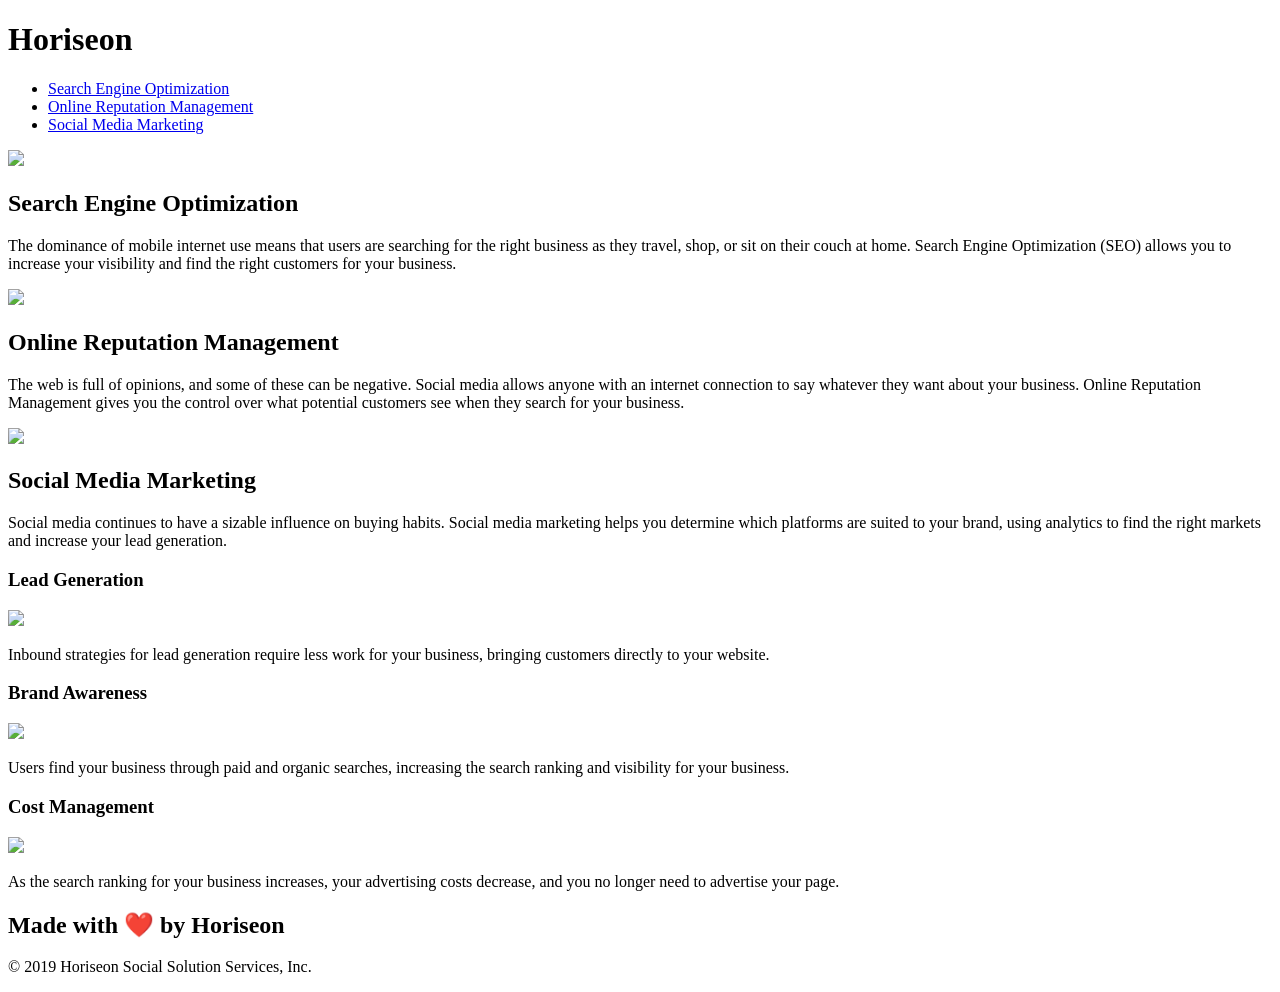
==== index.html @ e19745d3 "moving html and css files" ====
<!DOCTYPE html>
<html lang="en-us">

<head>
    <meta charset="UTF-8" />
    <link rel="stylesheet" href="C:\Users\punkr\OneDrive\Desktop\SearchEngineDev\urban-octo-telegram-main\style.css">
    <title>website</title>
</head>

<body>
    <div class="header">
        <h1>Hori<span class="seo">seo</span>n</h1>
        <div>
            <ul>
                <li>
                    <a href="#search-engine-optimization">Search Engine Optimization</a>
                </li>
                <li>
                    <a href="#online-reputation-management">Online Reputation Management</a>
                </li>
                <li>
                    <a href="#social-media-marketing">Social Media Marketing</a>
                </li>
            </ul>
        </div>
    </div>
    <div class="hero"></div>
    <div class="content">
        <div  id="search-engine-optimization" class="search-engine-optimization">
            <img src="C:\Users\punkr\OneDrive\Desktop\SearchEngineDev\urban-octo-telegram-main\Develop\assets\images\search-engine-optimization.jpg" class="float-left" />
            <h2>Search Engine Optimization</h2>
            <p>
                The dominance of mobile internet use means that users are searching for the right business as they travel, shop, or sit on their couch at home. Search Engine Optimization (SEO) allows you to increase your visibility and find the right customers for your business.
            </p>
        </div>
        <div id="online-reputation-management" class="online-reputation-management">
            <img src="C:\Users\punkr\OneDrive\Desktop\SearchEngineDev\urban-octo-telegram-main\Develop\assets\images\online-reputation-management.jpg" class="float-right" />
            <h2>Online Reputation Management</h2>
            <p>
                The web is full of opinions, and some of these can be negative. Social media allows anyone with an internet connection to say whatever they want about your business. Online Reputation Management gives you the control over what potential customers see when they search for your business.
            </p>
        </div>
        <div id="social-media-marketing" class="social-media-marketing">
            <img src="C:\Users\punkr\OneDrive\Desktop\SearchEngineDev\urban-octo-telegram-main\Develop\assets\images\social-media-marketing.jpg" class="float-left" />
            <h2>Social Media Marketing</h2>
            <p>
                Social media continues to have a sizable influence on buying habits. Social media marketing helps you determine which platforms are suited to your brand, using analytics to find the right markets and increase your lead generation.
            </p>
        </div>
    </div>
    <div class="benefits">
        <div class="benefit-lead">
            <h3>Lead Generation</h3>
            <img src="C:\Users\punkr\OneDrive\Desktop\SearchEngineDev\urban-octo-telegram-main\Develop\assets\images\lead-generation.png" />
            <p>
                Inbound strategies for lead generation require less work for your business, bringing customers directly to your website.
            </p>
        </div>
        <div class="benefit-brand">
            <h3>Brand Awareness</h3>
            <img src="C:\Users\punkr\OneDrive\Desktop\SearchEngineDev\urban-octo-telegram-main\Develop\assets\images\brand-awareness.png" />
            <p>
                Users find your business through paid and organic searches, increasing the search ranking and visibility for your business.
            </p>
        </div>
        <div class="benefit-cost">
            <h3>Cost Management</h3>
            <img src="C:\Users\punkr\OneDrive\Desktop\SearchEngineDev\urban-octo-telegram-main\Develop\assets\images\cost-management.png"></img>
            <p>
                As the search ranking for your business increases, your advertising costs decrease, and you no longer need to advertise your page.
            </p>
        </div>
    </div>
    <div class="footer">
        <h2>Made with ❤️️ by Horiseon</h2>
        <p>
            &copy; 2019 Horiseon Social Solution Services, Inc.
        </p>
    </div>
</body>

</html>
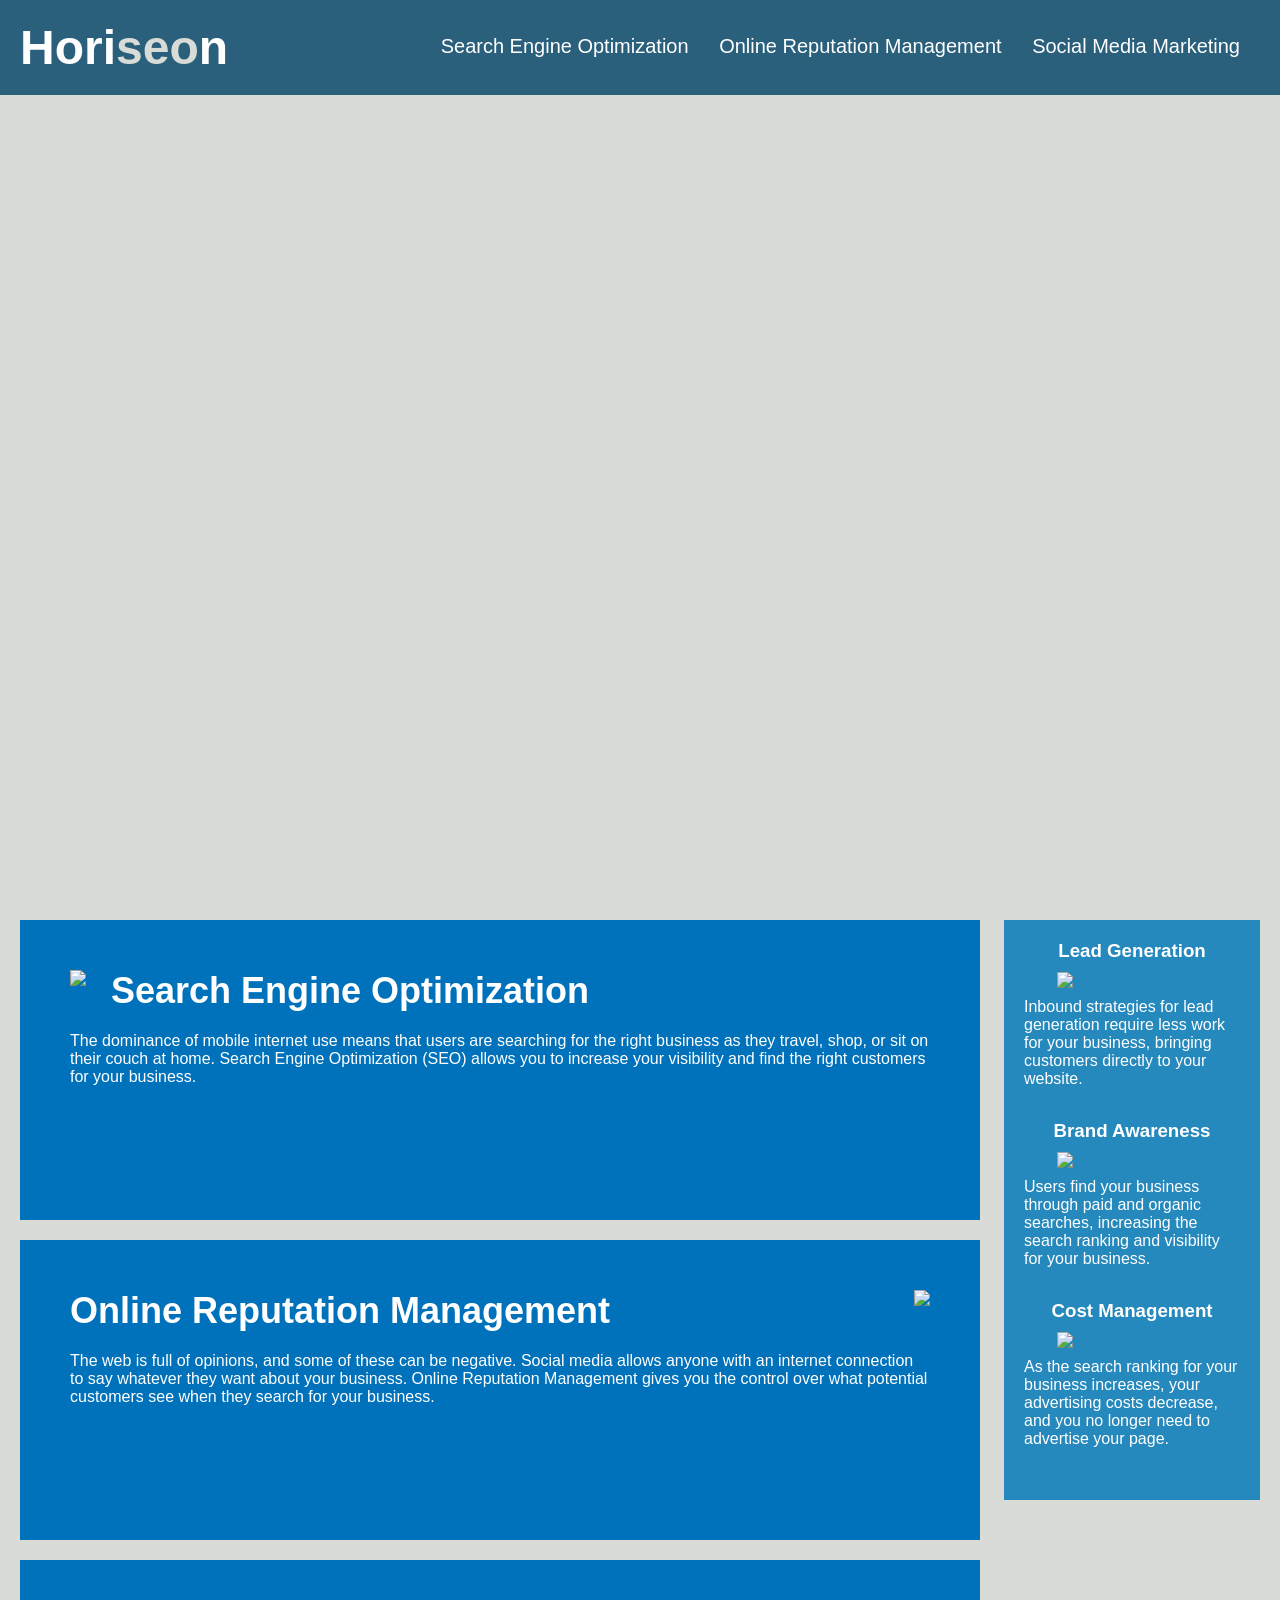
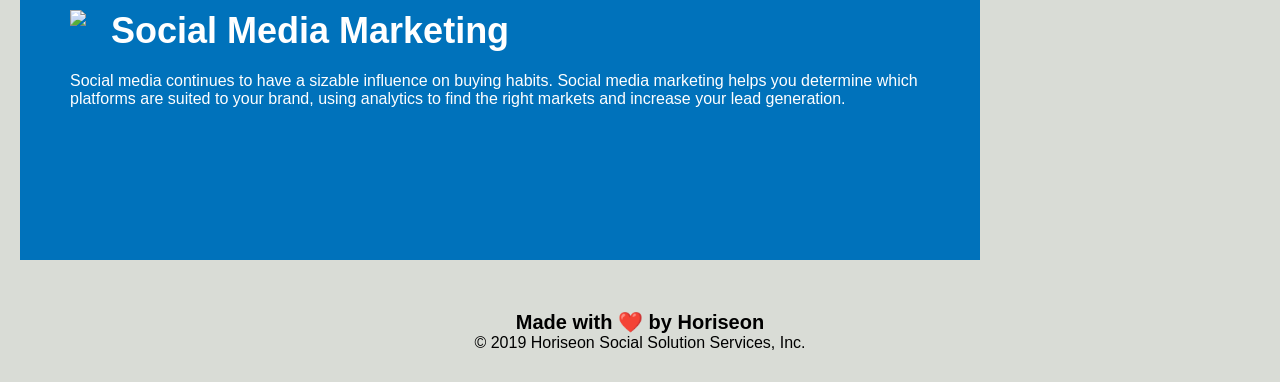
==== commit 6ace729a: "more moves" ====
--- a/index.html
+++ b/index.html
@@ -3,7 +3,7 @@
 
 <head>
     <meta charset="UTF-8" />
-    <link rel="stylesheet" href="C:\Users\punkr\OneDrive\Desktop\SearchEngineDev\urban-octo-telegram-main\style.css">
+    <link rel="stylesheet" href="style.css">
     <title>website</title>
 </head>
 
--- a/style.css
+++ b/style.css
@@ -0,0 +1,144 @@
+* {
+    box-sizing: border-box;
+    padding: 0;
+    margin: 0;
+}
+
+body {
+    background-color: #d9dcd6;
+}
+
+.header {
+    padding: 20px;
+    font-family: 'Trebuchet MS', 'Lucida Sans Unicode', 'Lucida Grande', 'Lucida Sans', Arial, sans-serif;
+    background-color: #2a607c;
+    color: #ffffff;
+}
+
+.header h1 {
+    display: inline-block;
+    font-size: 48px;
+}
+
+.header h1 .seo {
+    color: #d9dcd6;
+}
+
+.header div {
+    padding-top: 15px;
+    margin-right: 20px;
+    float: right;
+    font-family: 'Gill Sans', 'Gill Sans MT', Calibri, 'Trebuchet MS', sans-serif;
+    font-size: 20px;
+}
+
+.header div ul {
+    list-style-type: none;
+}
+
+.header div ul li {
+    display: inline-block;
+    margin-left: 25px;
+}
+
+a {
+    color: #ffffff;
+    text-decoration: none;
+}
+
+p {
+    font-size: 16px;
+}
+
+.hero {
+    height: 800px;
+    width: 100%;
+    margin-bottom: 25px;
+    background-image: url("C:/Users/punkr/OneDrive/Desktop/SearchEngineDev/urban-octo-telegram-main/Develop/assets/images/digital-marketing-meeting.jpg");
+    background-size: cover;
+    background-position: center;
+}
+
+.float-left {
+    float: left;
+    margin-right: 25px;
+}
+
+.float-right {
+    float: right;
+    margin-left: 25px;
+}
+
+.content {
+    width: 75%;
+    display: inline-block;
+    margin-left: 20px;
+}
+
+.benefits {
+    margin-right: 20px;
+    padding: 20px;
+    clear: both;
+    float: right;
+    width: 20%;
+    height: 100%;
+    font-family: 'Gill Sans', 'Gill Sans MT', Calibri, 'Trebuchet MS', sans-serif;
+    background-color: #2589bd;
+}
+/* chained together classes with the same style code all styles will stay the same */
+.benefit-lead,
+.benefit-brand,
+.benefit-cost {
+    margin-bottom: 32px;
+    color: #ffffff;
+}
+
+.benefit-lead h3,
+.benefit-brand h3,
+.benefit-cost h3{
+    margin-bottom: 10px;
+    text-align: center;
+}
+
+.benefit-lead img,
+.benefit-brand img,
+.benefit-cost img{
+    display: block;
+    margin: 10px auto;
+    max-width: 150px;
+}
+
+.search-engine-optimization,
+.online-reputation-management,
+.social-media-marketing {
+    margin-bottom: 20px;
+    padding: 50px;
+    height: 300px;
+    font-family: 'Gill Sans', 'Gill Sans MT', Calibri, 'Trebuchet MS', sans-serif;
+    background-color: #0072bb;
+    color: #ffffff;
+}
+/* All imagiages where scaled to the same px count chained them together */
+.search-engine-optimization img,
+.online-reputation-management img,
+.social-media-marketing img{
+    max-height: 200px;
+}
+/* All the headers could be chained together */
+.search-engine-optimization h2,
+.online-reputation-management h2,
+.social-media-marketing h2{
+    margin-bottom: 20px;
+    font-size: 36px;
+}
+
+.footer {
+    padding: 30px;
+    clear: both;
+    font-family: 'Trebuchet MS', 'Lucida Sans Unicode', 'Lucida Grande', 'Lucida Sans', Arial, sans-serif;
+    text-align: center;
+}
+
+.footer h2 {
+    font-size: 20px;
+}
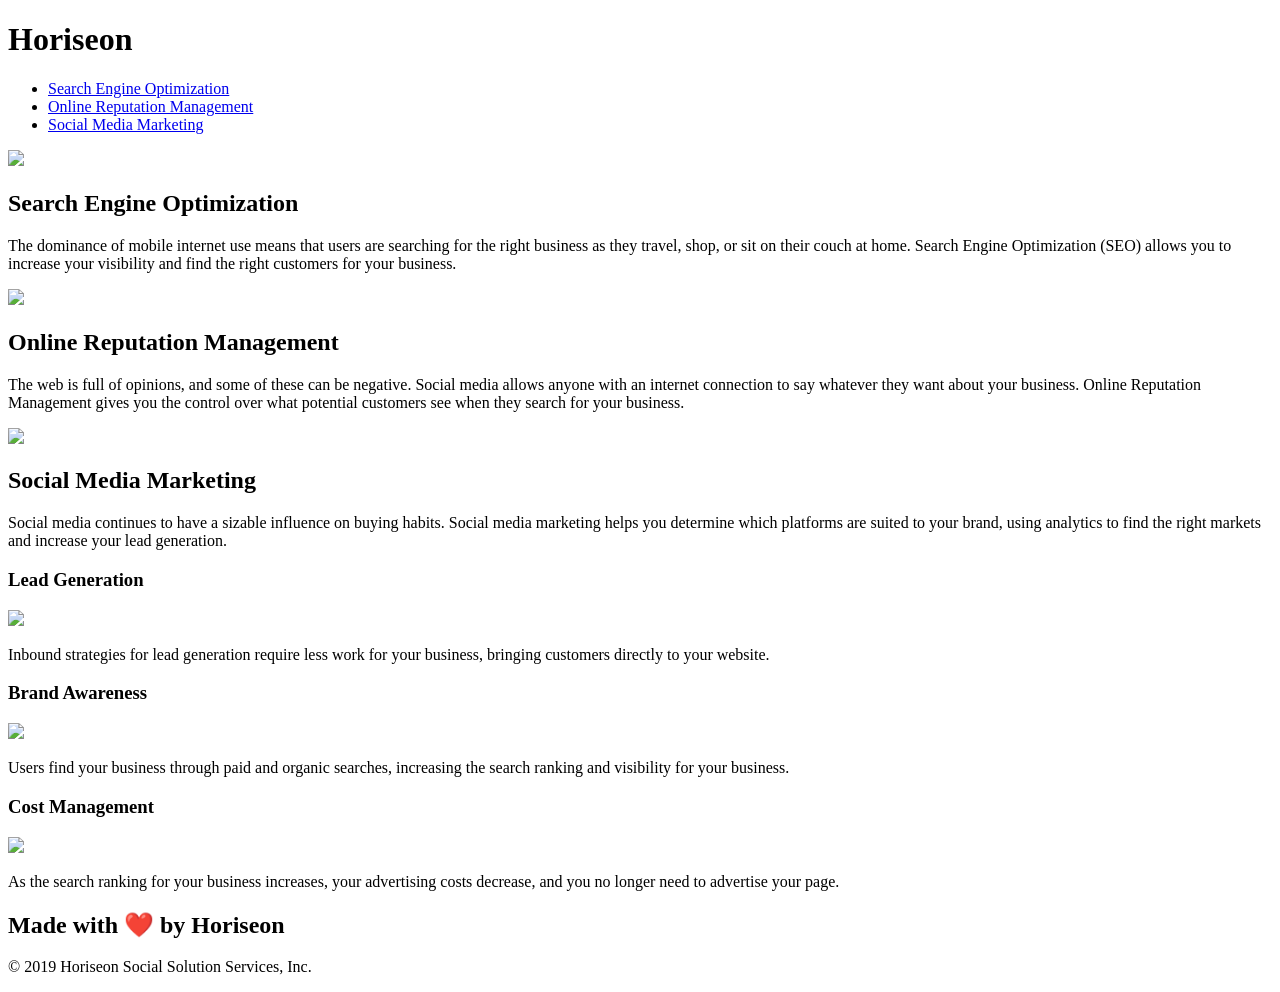
==== commit 65659e40: "file moves" ====
--- a/index.html
+++ b/index.html
@@ -3,7 +3,7 @@
 
 <head>
     <meta charset="UTF-8" />
-    <link rel="stylesheet" href="style.css">
+    <link rel="stylesheet" href="C:\Users\punkr\OneDrive\Desktop\SearchEngineDev\urban-octo-telegram-main\Develop\assets\css\style.css">
     <title>website</title>
 </head>
 
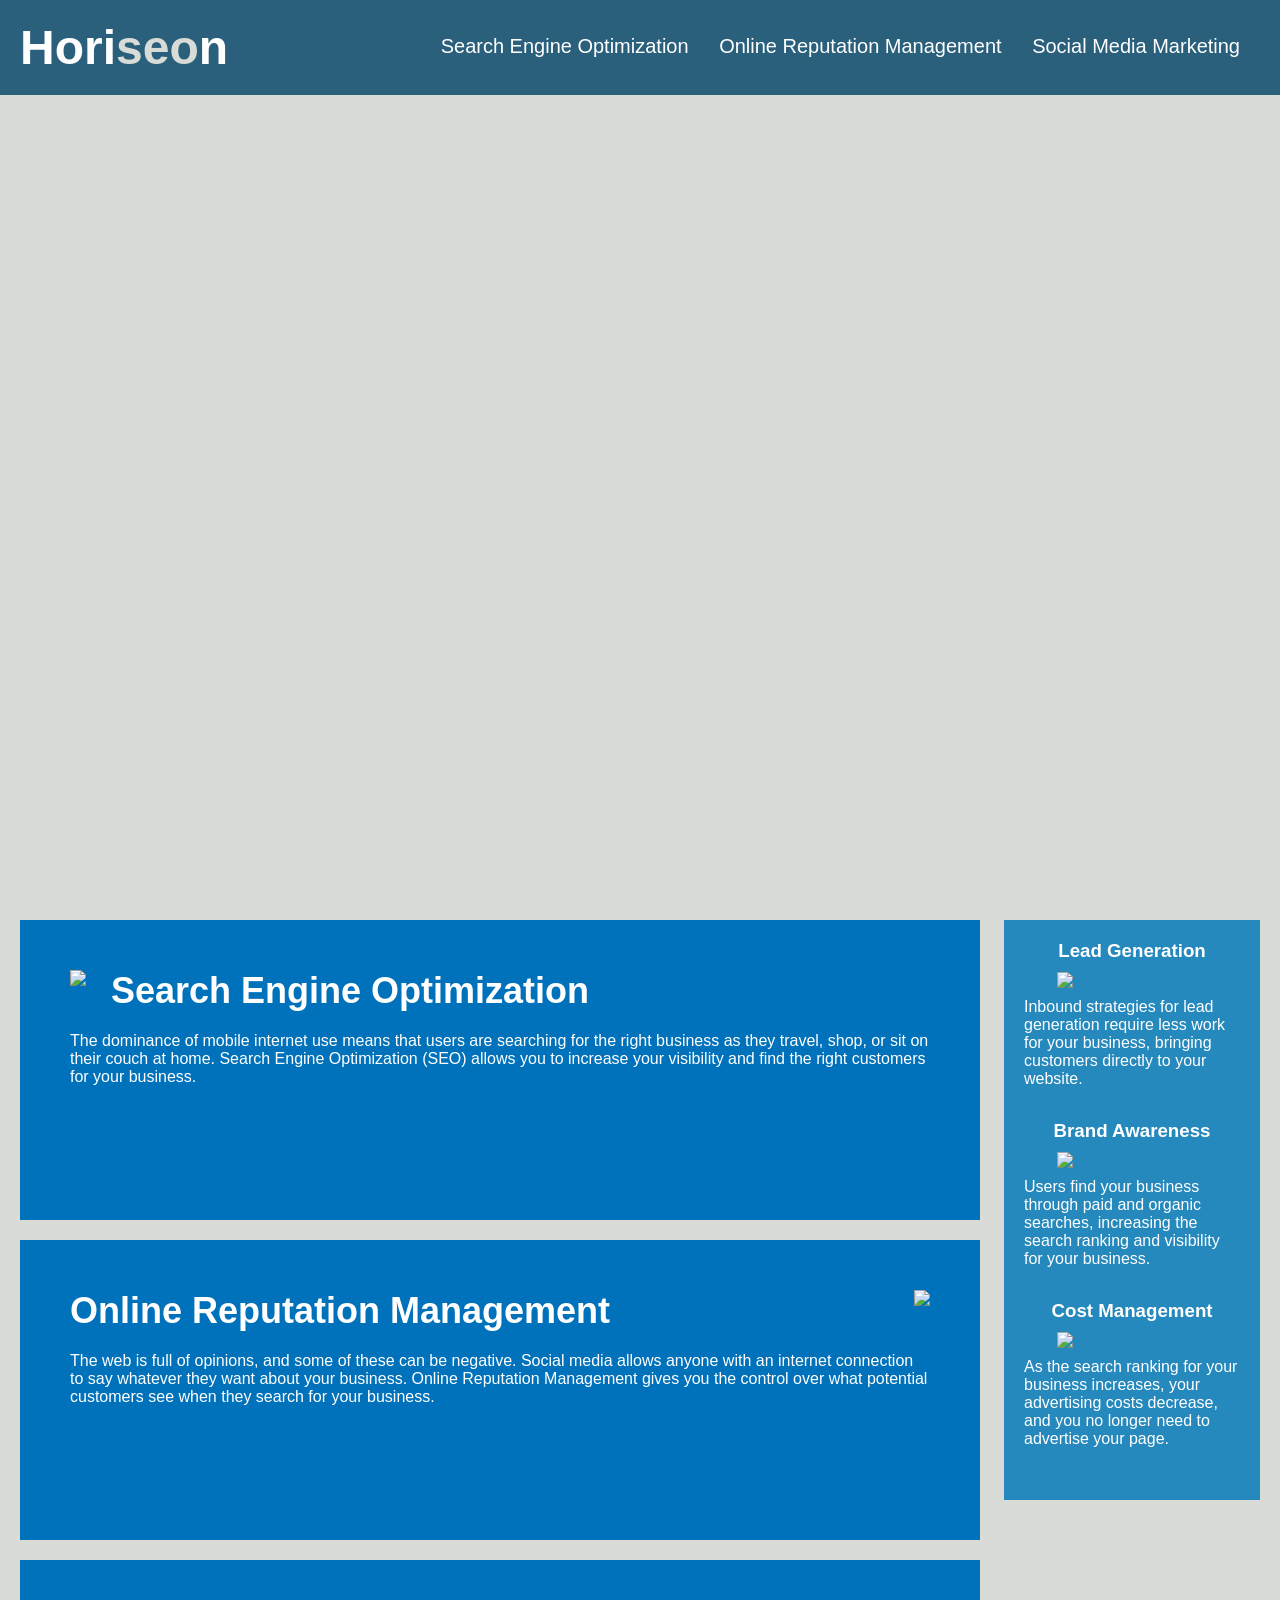
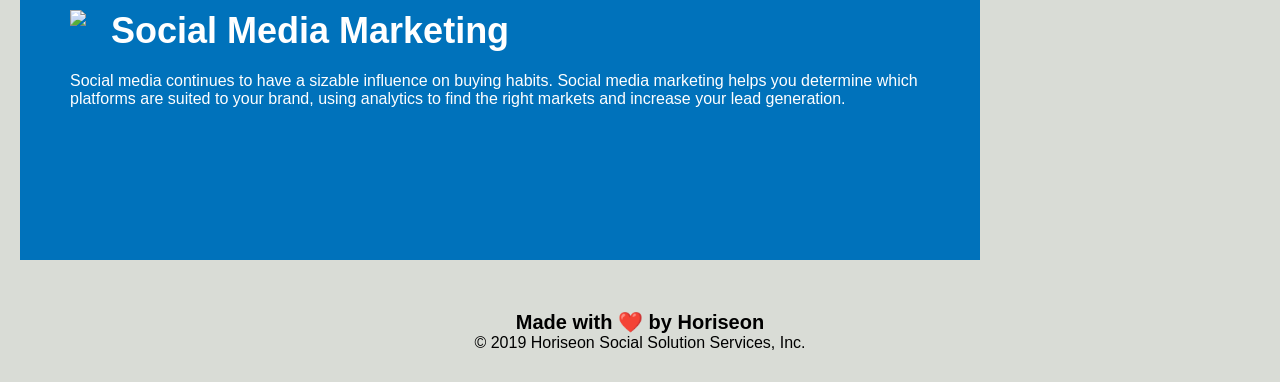
==== commit 6dcf6a37: "re do on file path" ====
--- a/index.html
+++ b/index.html
@@ -3,7 +3,7 @@
 
 <head>
     <meta charset="UTF-8" />
-    <link rel="stylesheet" href="C:\Users\punkr\OneDrive\Desktop\SearchEngineDev\urban-octo-telegram-main\Develop\assets\css\style.css">
+    <link rel="stylesheet" href="./style.css">
     <title>website</title>
 </head>
 
@@ -27,21 +27,21 @@
     <div class="hero"></div>
     <div class="content">
         <div  id="search-engine-optimization" class="search-engine-optimization">
-            <img src="C:\Users\punkr\OneDrive\Desktop\SearchEngineDev\urban-octo-telegram-main\Develop\assets\images\search-engine-optimization.jpg" class="float-left" />
+            <img src="../SearchEngineDev/urban-octo-telegram-main/Develop/assets/images/search-engine-optimization.jpg" class="float-left" />
             <h2>Search Engine Optimization</h2>
             <p>
                 The dominance of mobile internet use means that users are searching for the right business as they travel, shop, or sit on their couch at home. Search Engine Optimization (SEO) allows you to increase your visibility and find the right customers for your business.
             </p>
         </div>
         <div id="online-reputation-management" class="online-reputation-management">
-            <img src="C:\Users\punkr\OneDrive\Desktop\SearchEngineDev\urban-octo-telegram-main\Develop\assets\images\online-reputation-management.jpg" class="float-right" />
+            <img src="../SearchEngineDev/urban-octo-telegram-main/Develop/assets/images/online-reputation-management.jpg" class="float-right" />
             <h2>Online Reputation Management</h2>
             <p>
                 The web is full of opinions, and some of these can be negative. Social media allows anyone with an internet connection to say whatever they want about your business. Online Reputation Management gives you the control over what potential customers see when they search for your business.
             </p>
         </div>
         <div id="social-media-marketing" class="social-media-marketing">
-            <img src="C:\Users\punkr\OneDrive\Desktop\SearchEngineDev\urban-octo-telegram-main\Develop\assets\images\social-media-marketing.jpg" class="float-left" />
+            <img src="../SearchEngineDev/urban-octo-telegram-main/Develop/assets/images/social-media-marketing.jpg" class="float-left" />
             <h2>Social Media Marketing</h2>
             <p>
                 Social media continues to have a sizable influence on buying habits. Social media marketing helps you determine which platforms are suited to your brand, using analytics to find the right markets and increase your lead generation.
@@ -51,21 +51,21 @@
     <div class="benefits">
         <div class="benefit-lead">
             <h3>Lead Generation</h3>
-            <img src="C:\Users\punkr\OneDrive\Desktop\SearchEngineDev\urban-octo-telegram-main\Develop\assets\images\lead-generation.png" />
+            <img src="../SearchEngineDev/urban-octo-telegram-main/Develop/assets/images/lead-generation.png" />
             <p>
                 Inbound strategies for lead generation require less work for your business, bringing customers directly to your website.
             </p>
         </div>
         <div class="benefit-brand">
             <h3>Brand Awareness</h3>
-            <img src="C:\Users\punkr\OneDrive\Desktop\SearchEngineDev\urban-octo-telegram-main\Develop\assets\images\brand-awareness.png" />
+            <img src="../SearchEngineDev/urban-octo-telegram-main/Develop/assets/images/brand-awareness.png" />
             <p>
                 Users find your business through paid and organic searches, increasing the search ranking and visibility for your business.
             </p>
         </div>
         <div class="benefit-cost">
             <h3>Cost Management</h3>
-            <img src="C:\Users\punkr\OneDrive\Desktop\SearchEngineDev\urban-octo-telegram-main\Develop\assets\images\cost-management.png"></img>
+            <img src="../SearchEngineDev/urban-octo-telegram-main/Develop/assets/images/cost-management.png"></img>
             <p>
                 As the search ranking for your business increases, your advertising costs decrease, and you no longer need to advertise your page.
             </p>
--- a/style.css
+++ b/style.css
@@ -0,0 +1,144 @@
+* {
+    box-sizing: border-box;
+    padding: 0;
+    margin: 0;
+}
+
+body {
+    background-color: #d9dcd6;
+}
+
+.header {
+    padding: 20px;
+    font-family: 'Trebuchet MS', 'Lucida Sans Unicode', 'Lucida Grande', 'Lucida Sans', Arial, sans-serif;
+    background-color: #2a607c;
+    color: #ffffff;
+}
+
+.header h1 {
+    display: inline-block;
+    font-size: 48px;
+}
+
+.header h1 .seo {
+    color: #d9dcd6;
+}
+
+.header div {
+    padding-top: 15px;
+    margin-right: 20px;
+    float: right;
+    font-family: 'Gill Sans', 'Gill Sans MT', Calibri, 'Trebuchet MS', sans-serif;
+    font-size: 20px;
+}
+
+.header div ul {
+    list-style-type: none;
+}
+
+.header div ul li {
+    display: inline-block;
+    margin-left: 25px;
+}
+
+a {
+    color: #ffffff;
+    text-decoration: none;
+}
+
+p {
+    font-size: 16px;
+}
+
+.hero {
+    height: 800px;
+    width: 100%;
+    margin-bottom: 25px;
+    background-image: url("../SearchEngineDev/urban-octo-telegram-main/Develop/assets/images/digital-marketing-meeting.jpg");
+    background-size: cover;
+    background-position: center;
+}
+
+.float-left {
+    float: left;
+    margin-right: 25px;
+}
+
+.float-right {
+    float: right;
+    margin-left: 25px;
+}
+
+.content {
+    width: 75%;
+    display: inline-block;
+    margin-left: 20px;
+}
+
+.benefits {
+    margin-right: 20px;
+    padding: 20px;
+    clear: both;
+    float: right;
+    width: 20%;
+    height: 100%;
+    font-family: 'Gill Sans', 'Gill Sans MT', Calibri, 'Trebuchet MS', sans-serif;
+    background-color: #2589bd;
+}
+/* chained together classes with the same style code all styles will stay the same */
+.benefit-lead,
+.benefit-brand,
+.benefit-cost {
+    margin-bottom: 32px;
+    color: #ffffff;
+}
+
+.benefit-lead h3,
+.benefit-brand h3,
+.benefit-cost h3{
+    margin-bottom: 10px;
+    text-align: center;
+}
+
+.benefit-lead img,
+.benefit-brand img,
+.benefit-cost img{
+    display: block;
+    margin: 10px auto;
+    max-width: 150px;
+}
+
+.search-engine-optimization,
+.online-reputation-management,
+.social-media-marketing {
+    margin-bottom: 20px;
+    padding: 50px;
+    height: 300px;
+    font-family: 'Gill Sans', 'Gill Sans MT', Calibri, 'Trebuchet MS', sans-serif;
+    background-color: #0072bb;
+    color: #ffffff;
+}
+/* All imagiages where scaled to the same px count chained them together */
+.search-engine-optimization img,
+.online-reputation-management img,
+.social-media-marketing img{
+    max-height: 200px;
+}
+/* All the headers could be chained together */
+.search-engine-optimization h2,
+.online-reputation-management h2,
+.social-media-marketing h2{
+    margin-bottom: 20px;
+    font-size: 36px;
+}
+
+.footer {
+    padding: 30px;
+    clear: both;
+    font-family: 'Trebuchet MS', 'Lucida Sans Unicode', 'Lucida Grande', 'Lucida Sans', Arial, sans-serif;
+    text-align: center;
+}
+
+.footer h2 {
+    font-size: 20px;
+}
